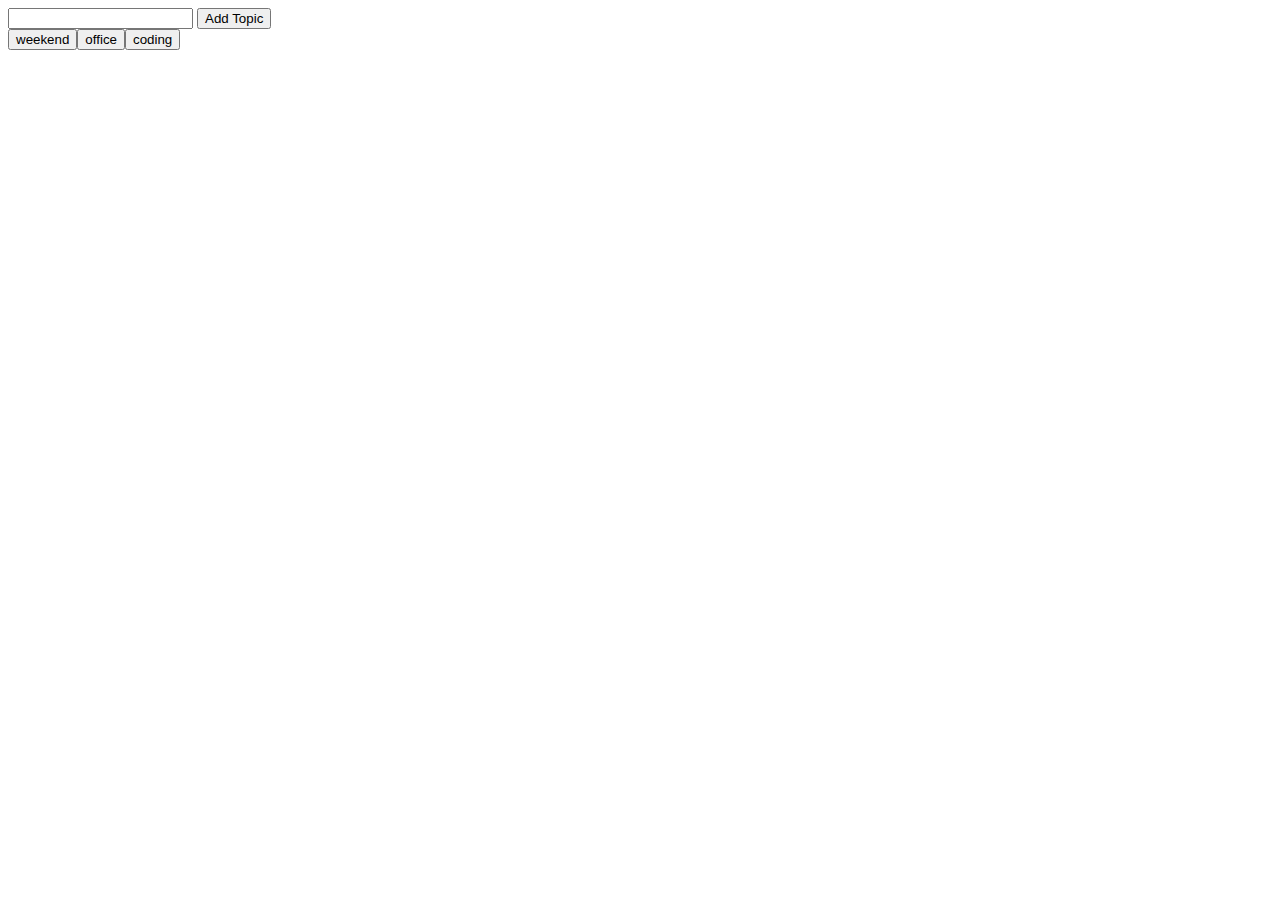
==== index.html @ ac23a552 "added freeze and unfreeze functionality to gifs" ====
<!DOCTYPE html>
<html lang="en">
<head>
    <meta charset="UTF-8">
    <meta name="viewport" content="width=device-width, initial-scale=1.0">
    <meta http-equiv="X-UA-Compatible" content="ie=edge">
    <link rel="stylesheet" href="https://stackpath.bootstrapcdn.com/bootstrap/4.1.1/css/bootstrap.min.css" integrity="sha384-WskhaSGFgHYWDcbwN70/dfYBj47jz9qbsMId/iRN3ewGhXQFZCSftd1LZCfmhktB" crossorigin="anonymous">
    <link rel="stylesheet" href="./assets/css/style.css">     
    <title>FunnyGIFS!</title>
</head>
<body>
    <div class="container-fluid">
        <input id='user-input'>
        <button id='addTopic'>Add Topic</button>
        <div class='buttons'></div>
        <div class='searchResults'></div>
    </div>
    <script src="https://cdnjs.cloudflare.com/ajax/libs/jquery/3.2.1/jquery.min.js"></script>
    <script src="./assets/javascript/app.js" type="text/javascript"></script>
    <script>
    $(document).ready(function() {
        //Load buttons
        utilities.renderButtons(gifs.topics,".buttons")

        //Events
        $("#addTopic").on("click", function() {
        var input = $("#user-input").val();
        $("#user-input").val("");
        utilities.newTopic(input,gifs.topics);
        utilities.renderButtons(gifs.topics, ".buttons");
        })
        
        $("body").on("click", ".savedGifs", function() {
        var input = $(this).text();
        utilities.search(input,10);
        })

        //This event freezes of unfreezes the gif on click
        $("body").on("click", ".gif", function() {
            ($(this).attr("data-state")==="still")? utilities.unfreeze($(this)) : utilities.freeze($(this))
        })

    })
    </script>
</body>
</html>
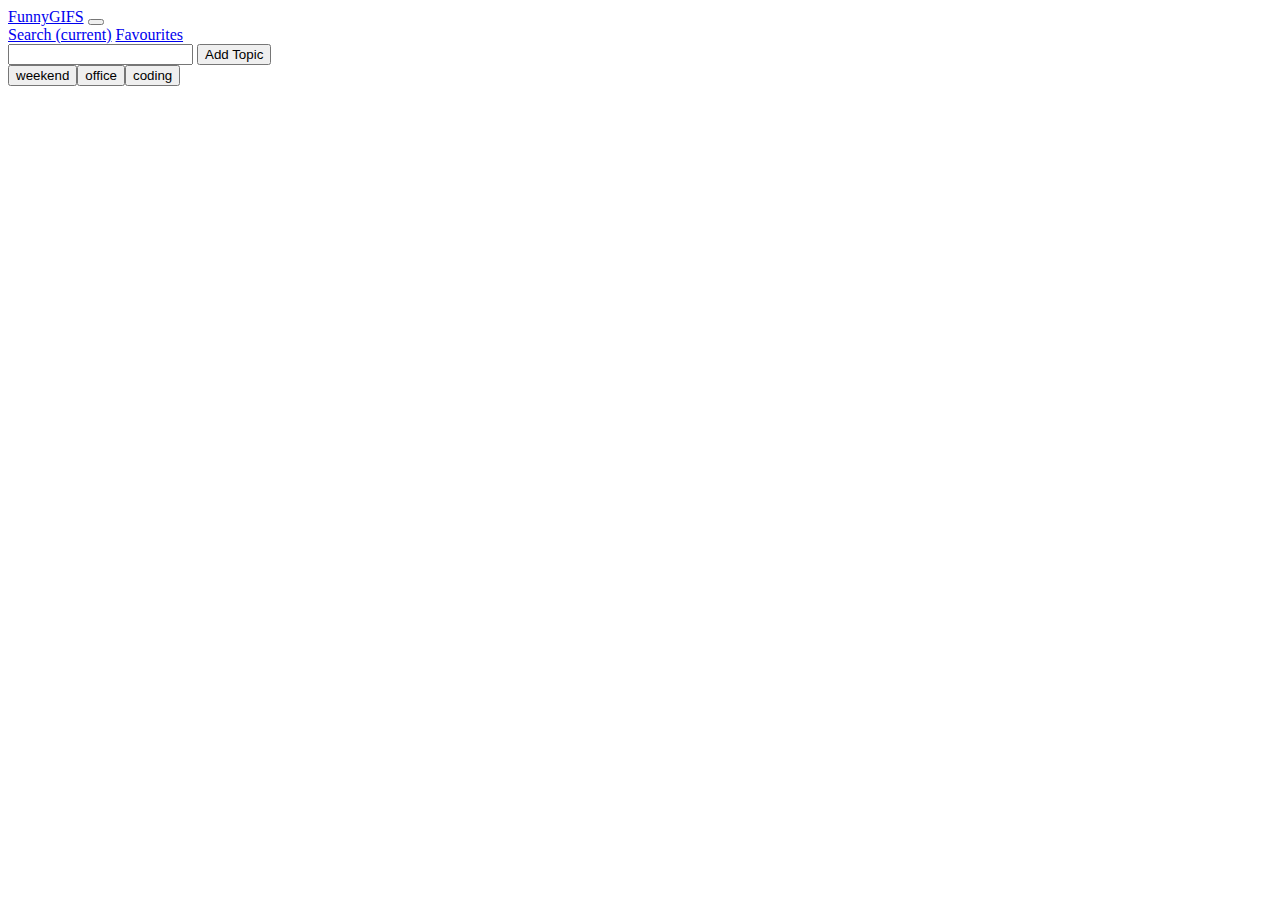
==== commit 299ad31d: "added navbar" ====
--- a/index.html
+++ b/index.html
@@ -9,13 +9,27 @@
     <title>FunnyGIFS!</title>
 </head>
 <body>
+    <nav class="navbar navbar-expand-lg navbar-light bg-light">
+        <a class="navbar-brand" href="#">FunnyGIFS</a>
+        <button class="navbar-toggler" type="button" data-toggle="collapse" data-target="#navbarNavAltMarkup" aria-controls="navbarNavAltMarkup" aria-expanded="false" aria-label="Toggle navigation">
+            <span class="navbar-toggler-icon"></span>
+        </button>
+        <div class="collapse navbar-collapse" id="navbarNavAltMarkup">
+            <div class="navbar-nav">
+            <a class="nav-item nav-link active" href="#">Search <span class="sr-only">(current)</span></a>
+            <a class="nav-item nav-link" href="#">Favourites</a>
+            </div>
+        </div>
+    </nav>
     <div class="container-fluid">
         <input id='user-input'>
         <button id='addTopic'>Add Topic</button>
         <div class='buttons'></div>
         <div class='searchResults'></div>
     </div>
-    <script src="https://cdnjs.cloudflare.com/ajax/libs/jquery/3.2.1/jquery.min.js"></script>
+    <script src="https://code.jquery.com/jquery-3.3.1.slim.min.js" integrity="sha384-q8i/X+965DzO0rT7abK41JStQIAqVgRVzpbzo5smXKp4YfRvH+8abtTE1Pi6jizo" crossorigin="anonymous"></script>
+    <script src="https://cdnjs.cloudflare.com/ajax/libs/popper.js/1.14.3/umd/popper.min.js" integrity="sha384-ZMP7rVo3mIykV+2+9J3UJ46jBk0WLaUAdn689aCwoqbBJiSnjAK/l8WvCWPIPm49" crossorigin="anonymous"></script>
+    <script src="https://stackpath.bootstrapcdn.com/bootstrap/4.1.1/js/bootstrap.min.js" integrity="sha384-smHYKdLADwkXOn1EmN1qk/HfnUcbVRZyYmZ4qpPea6sjB/pTJ0euyQp0Mk8ck+5T" crossorigin="anonymous"></script>
     <script src="./assets/javascript/app.js" type="text/javascript"></script>
     <script>
     $(document).ready(function() {
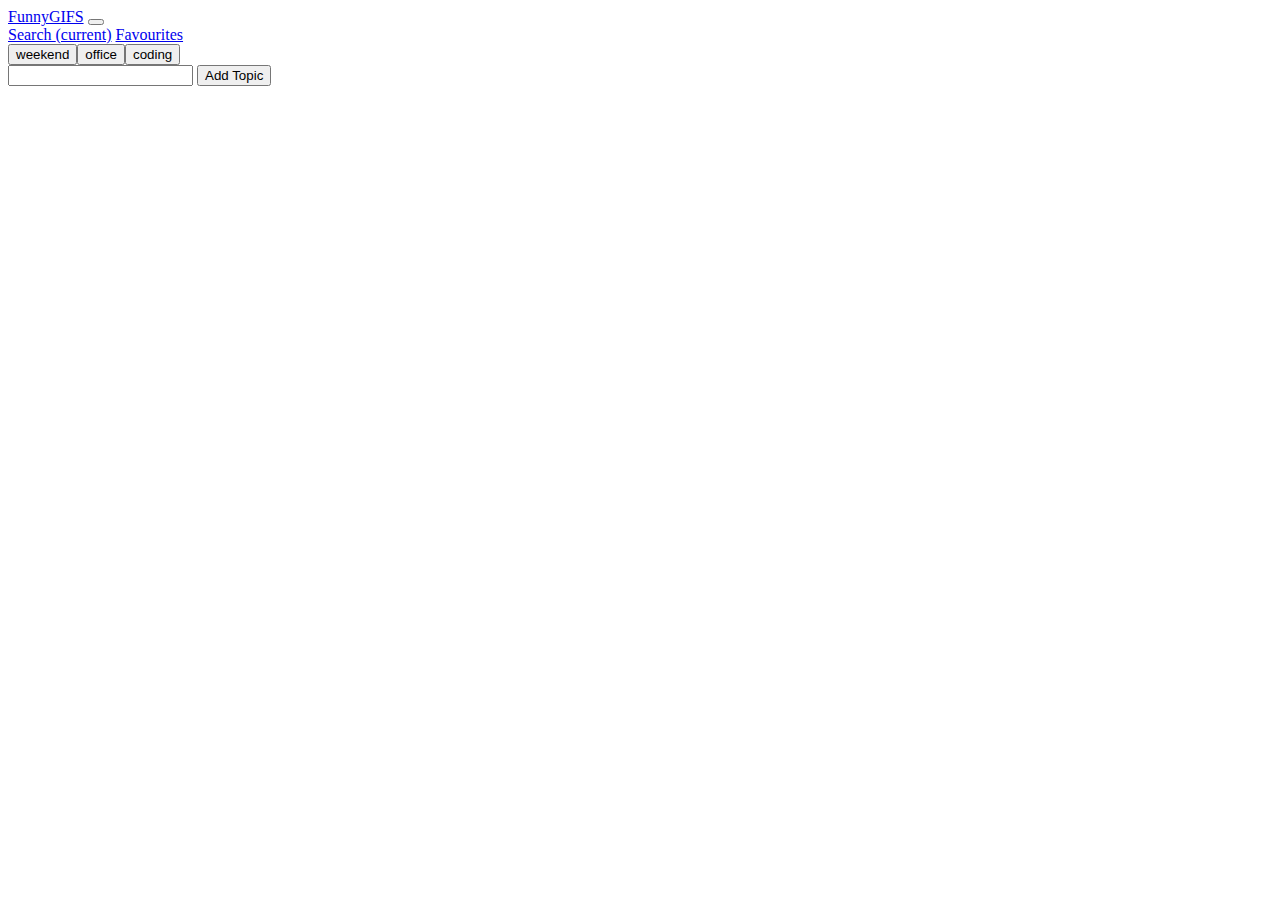
==== commit f6529edc: "local storage working, working on displaying favs" ====
--- a/index.html
+++ b/index.html
@@ -16,18 +16,27 @@
         </button>
         <div class="collapse navbar-collapse" id="navbarNavAltMarkup">
             <div class="navbar-nav">
-            <a class="nav-item nav-link active" href="#">Search <span class="sr-only">(current)</span></a>
-            <a class="nav-item nav-link" href="#">Favourites</a>
+            <a class="nav-item nav-link active" href="./index.html">Search <span class="sr-only">(current)</span></a>
+            <a class="nav-item nav-link" href="./favorites.html">Favourites</a>
             </div>
         </div>
     </nav>
     <div class="container-fluid">
-        <input id='user-input'>
-        <button id='addTopic'>Add Topic</button>
-        <div class='buttons'></div>
-        <div class='searchResults'></div>
+        <div class="row">
+            <div class="col-12">
+                <div class='buttons'></div>
+            </div>
+        </div>
+        <div class="row">
+            <div class="col-5">
+                <input id='user-input'>
+                <button id='addTopic'>Add Topic</button>
+            </div>
+        </div>
+         <div class="row searchResults">
+         </div>
     </div>
-    <script src="https://code.jquery.com/jquery-3.3.1.slim.min.js" integrity="sha384-q8i/X+965DzO0rT7abK41JStQIAqVgRVzpbzo5smXKp4YfRvH+8abtTE1Pi6jizo" crossorigin="anonymous"></script>
+    <script src="https://cdnjs.cloudflare.com/ajax/libs/jquery/3.2.1/jquery.min.js"></script>
     <script src="https://cdnjs.cloudflare.com/ajax/libs/popper.js/1.14.3/umd/popper.min.js" integrity="sha384-ZMP7rVo3mIykV+2+9J3UJ46jBk0WLaUAdn689aCwoqbBJiSnjAK/l8WvCWPIPm49" crossorigin="anonymous"></script>
     <script src="https://stackpath.bootstrapcdn.com/bootstrap/4.1.1/js/bootstrap.min.js" integrity="sha384-smHYKdLADwkXOn1EmN1qk/HfnUcbVRZyYmZ4qpPea6sjB/pTJ0euyQp0Mk8ck+5T" crossorigin="anonymous"></script>
     <script src="./assets/javascript/app.js" type="text/javascript"></script>
@@ -51,7 +60,12 @@
 
         //This event freezes of unfreezes the gif on click
         $("body").on("click", ".gif", function() {
-            ($(this).attr("data-state")==="still")? utilities.unfreeze($(this)) : utilities.freeze($(this))
+            ($(this).attr("data-state")==="still") ? utilities.unfreeze($(this)) : utilities.freeze($(this))
+        })
+
+        //This event calls on the add to favourtie method whent the button is clicked
+        $("body").on("click", "#addFavourite", function() {
+            utilities.addToFavourites($(this).val());
         })
 
     })
--- a/assets/css/style.css
+++ b/assets/css/style.css
@@ -0,0 +1,3 @@
+.image-container {
+    padding-bottom: 10px
+}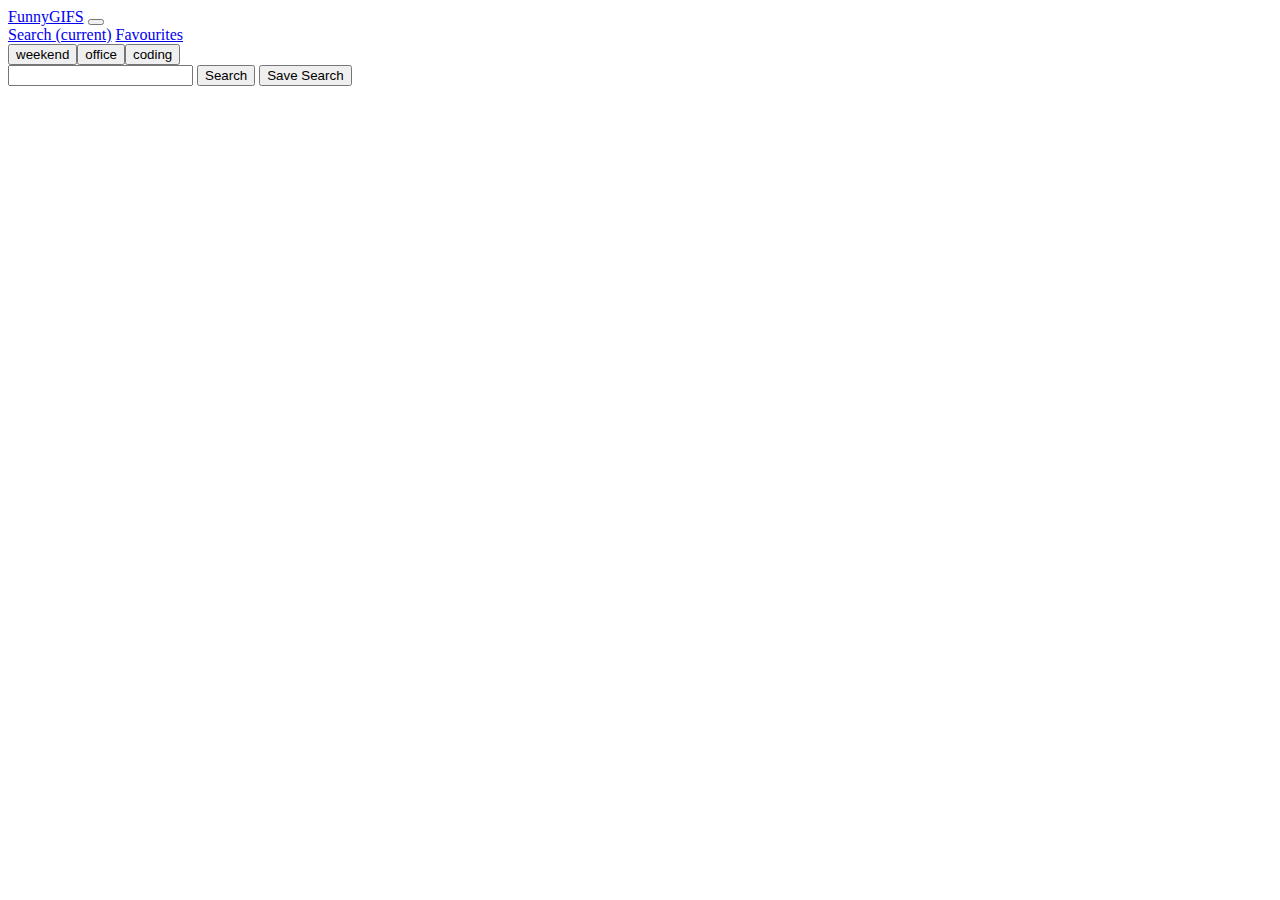
==== commit 2a6f4c19: "changed UX so that gifs are displayed on click of search button and searches can be saved on click o" ====
--- a/index.html
+++ b/index.html
@@ -30,7 +30,8 @@
         <div class="row">
             <div class="col-5">
                 <input id='user-input'>
-                <button id='addTopic'>Add Topic</button>
+                <button id='search'>Search</button>
+                <button id='addTopic'>Save Search</button>
             </div>
         </div>
          <div class="row searchResults">
@@ -40,35 +41,5 @@
     <script src="https://cdnjs.cloudflare.com/ajax/libs/popper.js/1.14.3/umd/popper.min.js" integrity="sha384-ZMP7rVo3mIykV+2+9J3UJ46jBk0WLaUAdn689aCwoqbBJiSnjAK/l8WvCWPIPm49" crossorigin="anonymous"></script>
     <script src="https://stackpath.bootstrapcdn.com/bootstrap/4.1.1/js/bootstrap.min.js" integrity="sha384-smHYKdLADwkXOn1EmN1qk/HfnUcbVRZyYmZ4qpPea6sjB/pTJ0euyQp0Mk8ck+5T" crossorigin="anonymous"></script>
     <script src="./assets/javascript/app.js" type="text/javascript"></script>
-    <script>
-    $(document).ready(function() {
-        //Load buttons
-        utilities.renderButtons(gifs.topics,".buttons")
-
-        //Events
-        $("#addTopic").on("click", function() {
-        var input = $("#user-input").val();
-        $("#user-input").val("");
-        utilities.newTopic(input,gifs.topics);
-        utilities.renderButtons(gifs.topics, ".buttons");
-        })
-        
-        $("body").on("click", ".savedGifs", function() {
-        var input = $(this).text();
-        utilities.search(input,10);
-        })
-
-        //This event freezes of unfreezes the gif on click
-        $("body").on("click", ".gif", function() {
-            ($(this).attr("data-state")==="still") ? utilities.unfreeze($(this)) : utilities.freeze($(this))
-        })
-
-        //This event calls on the add to favourtie method whent the button is clicked
-        $("body").on("click", "#addFavourite", function() {
-            utilities.addToFavourites($(this).val());
-        })
-
-    })
-    </script>
 </body>
 </html>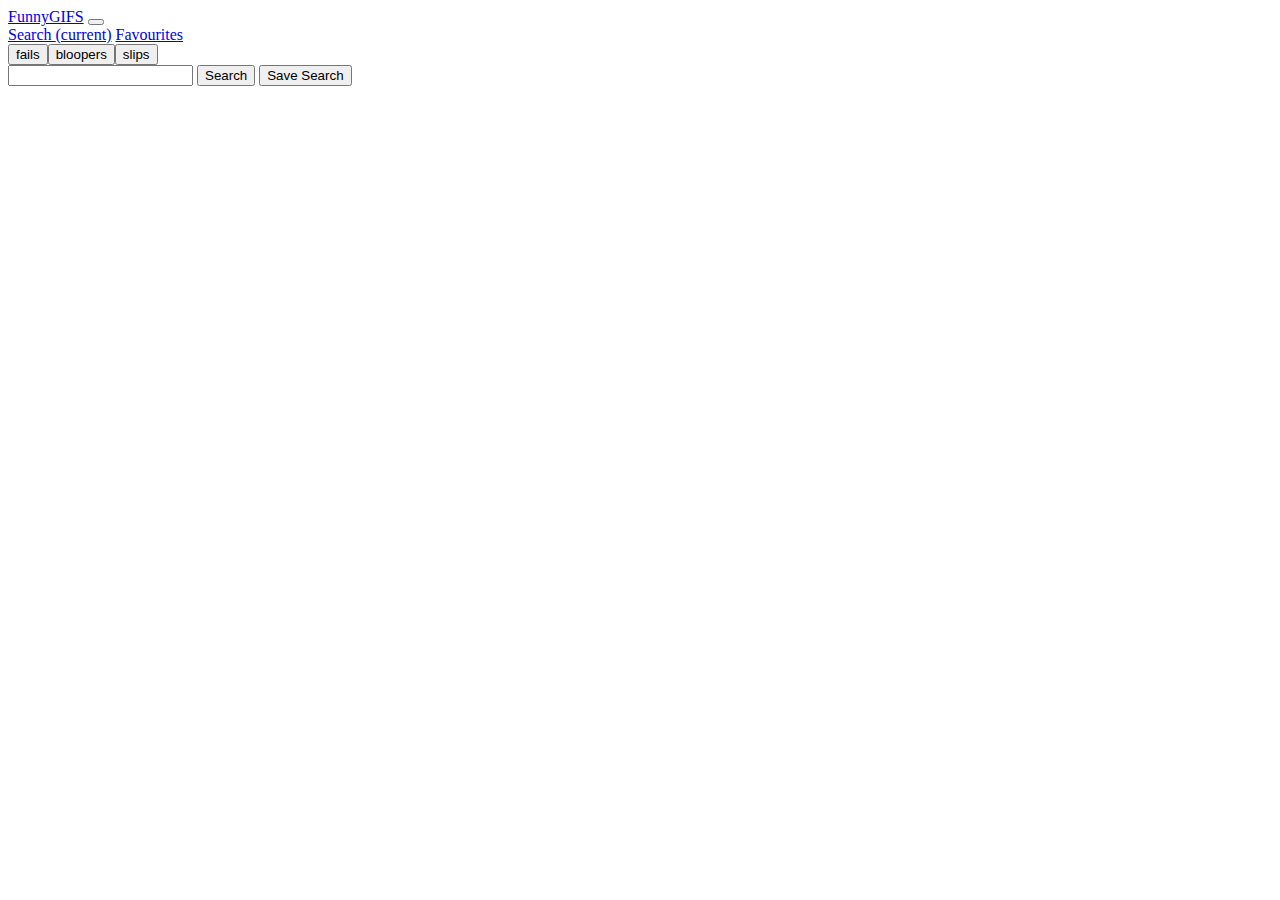
==== commit b911586b: "added deleting functionality from favourites" ====
--- a/index.html
+++ b/index.html
@@ -31,7 +31,7 @@
             <div class="col-5">
                 <input id='user-input'>
                 <button id='search'>Search</button>
-                <button id='addTopic'>Save Search</button>
+                <button id='saveSearch'>Save Search</button>
             </div>
         </div>
          <div class="row searchResults">
